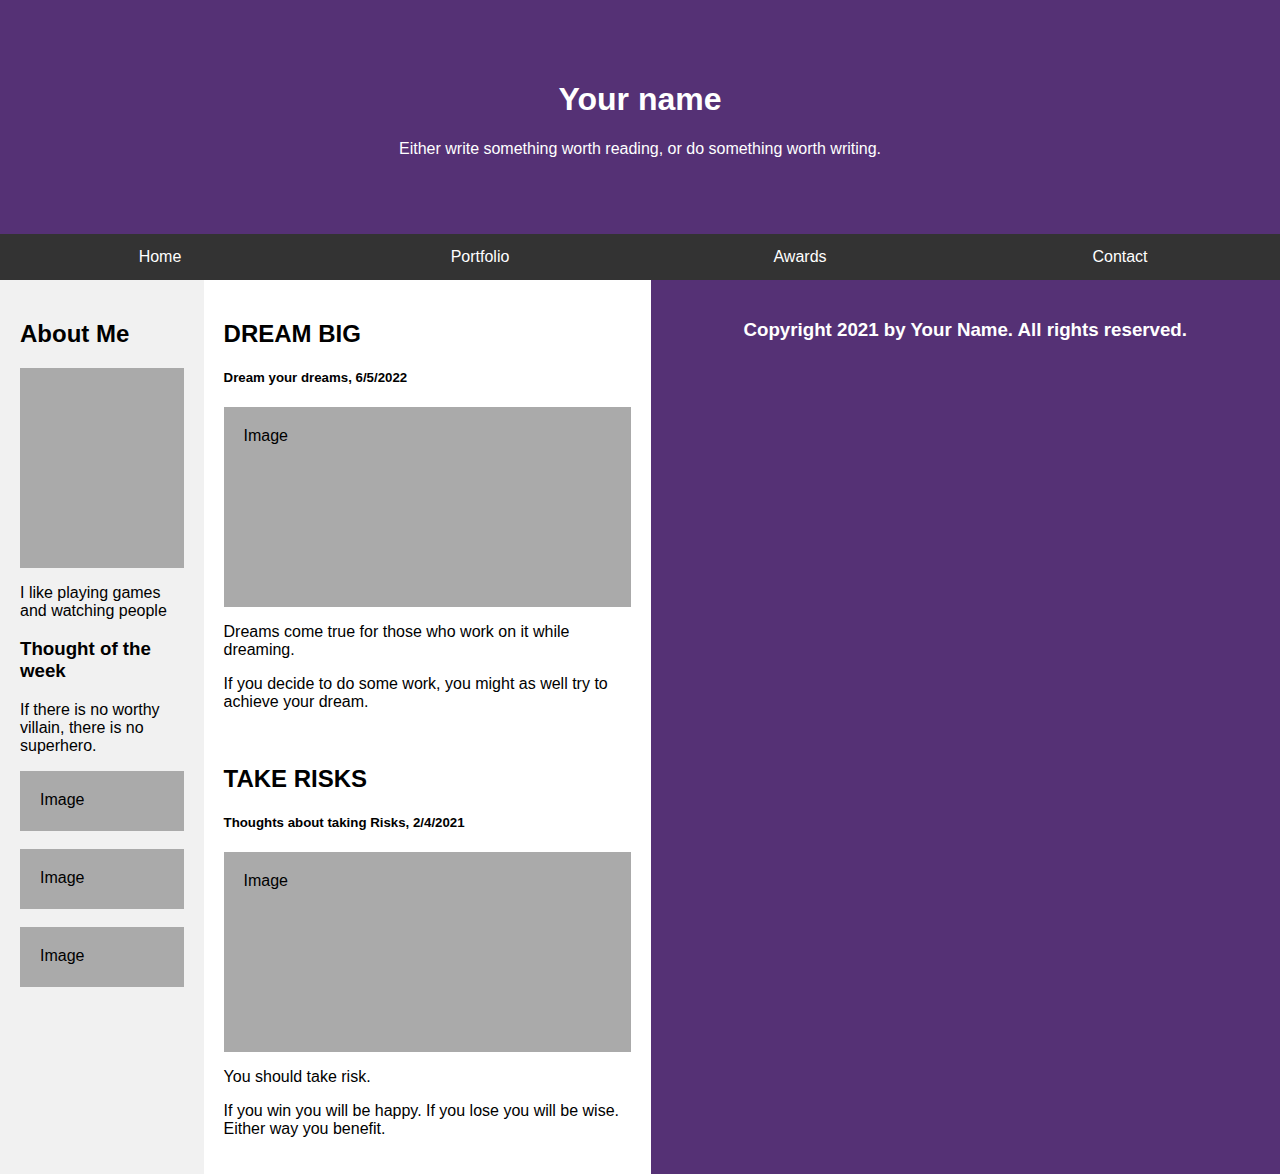
==== index.html @ 17df1a6a "first commit" ====
<!DOCTYPE html>
<html lang="en">
<head>
    <meta charset="UTF-8">
    <meta http-equiv="X-UA-Compatible" content="IE=edge">
    <meta name="viewport" content="width=device-width, initial-scale=1.0">
    <link rel="stylesheet" href="responsive.css">
    <title>Document</title>
</head>
<body>
    <div class="header">
        <h1>Your name</h1>
        <p>Either write something worth reading, or do something worth writing.</p>
    </div>
    <div class="navbar">
        <a href="#">Home</a>
        <a href="#">Portfolio</a>
        <a href="#">Awards</a>
        <a href="#">Contact</a>
    </div>
    <div class="section">
        <div class="left">
            <h2>About Me</h2>
            <div class="imgph2"></div>
            <p>I like playing games and watching people</p>
            <h3>Thought of the week</h3>
            <p>If there is no worthy villain, there is no superhero.</p>
            <div class="imgph">Image</div><br>
            <div class="imgph">Image</div><br>
            <div class="imgph">Image</div>
        </div>
        <div class="right">
            <h2>DREAM BIG</h2>
            <h5>Dream your dreams, 6/5/2022</h5>
            <div class="imgph2">Image</div>
            <p>Dreams come true for those who work on it while dreaming.</p>
            <p>If you decide to do some work, you might as well try to achieve your dream.</p>
            <br>
            <h2>TAKE RISKS</h2>
            <h5>Thoughts about taking Risks, 2/4/2021</h5>
            <div class="imgph2">Image</div>
            <p>You should take risk.</p>
            <p>If you win you will be happy. If you lose you will be wise. Either way you benefit.</p>
        </div>
        <div class="footer">
            <h3>Copyright 2021 by Your Name. All rights reserved.</h3>
        </div>
    </div>
    
</body>
</html>
---- responsive.css ----
* {
    box-sizing: border-box;
    width: 100%;
}

body {
    font-family: Arial, Helvetica, sans-serif;
    margin: 0px;
}

.header { 
    padding: 60px;
    text-align: center;
    background: #553175;
    color: white;
}

.navbar {
    display: flex;
    background-color: #333;
}

.navbar a {
    color: white;
    padding: 14px 20px;
    text-decoration: none;
    text-align: center;
}

.navbar a:hover {
    background-color: #ddd;
    color: black;
}

@media screen and (max-width: 768px) {
    .navbar, .section{
        flex-direction: column;
    }
}

@media screen and (max-width: 600px) {
    .navbar, .section{
        font-size: 12px;
    }
}

.section {
    display: flex;
    /* flex-wrap: wrap; */
}

.left {
    flex: 30%;
    background-color: #f1f1f1;
    padding: 20px;
}

.right {
    flex: 70%;
    background-color: white;
    padding: 20px;
}

.imgph {
    background-color: #aaa;
    width: 100%;
    height: 60px;
    padding: 20px;
}

/* Taller image placeholder */
.imgph2 {
    background-color: #aaa;
    width: 100%;
    height: 200px;
    padding: 20px;
}

.footer {
    padding: 20px;
    text-align: center;
    background: #553175;
    color: white;
}
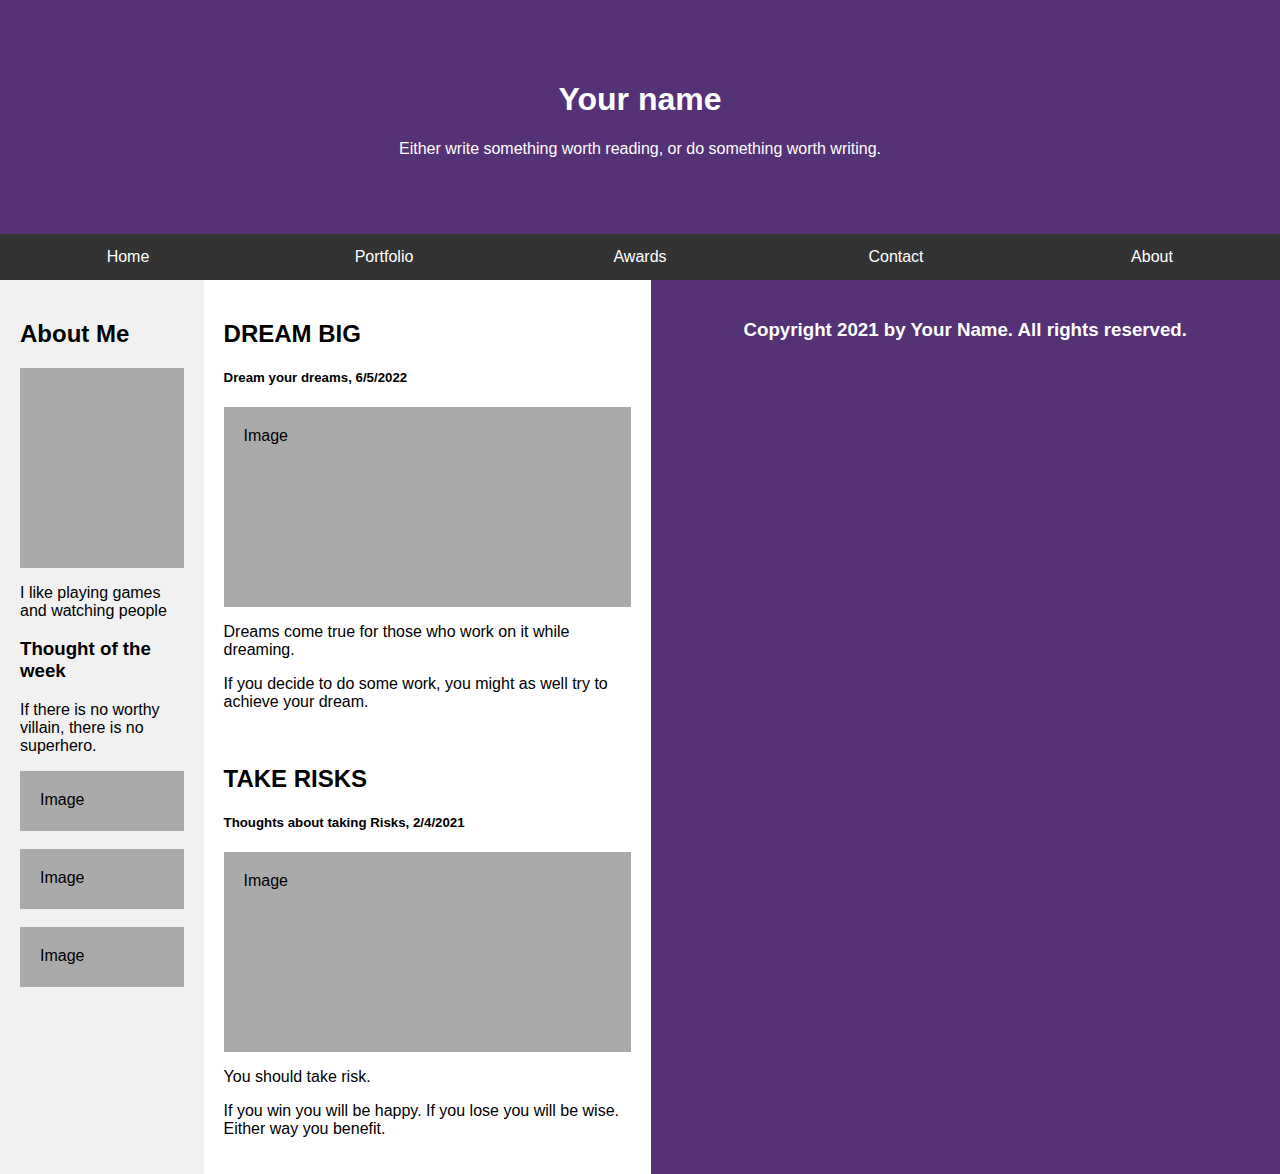
==== commit 6d1643b2: "Added about tag" ====
--- a/index.html
+++ b/index.html
@@ -17,6 +17,7 @@
         <a href="#">Portfolio</a>
         <a href="#">Awards</a>
         <a href="#">Contact</a>
+        <a href="#">About</a>
     </div>
     <div class="section">
         <div class="left">
